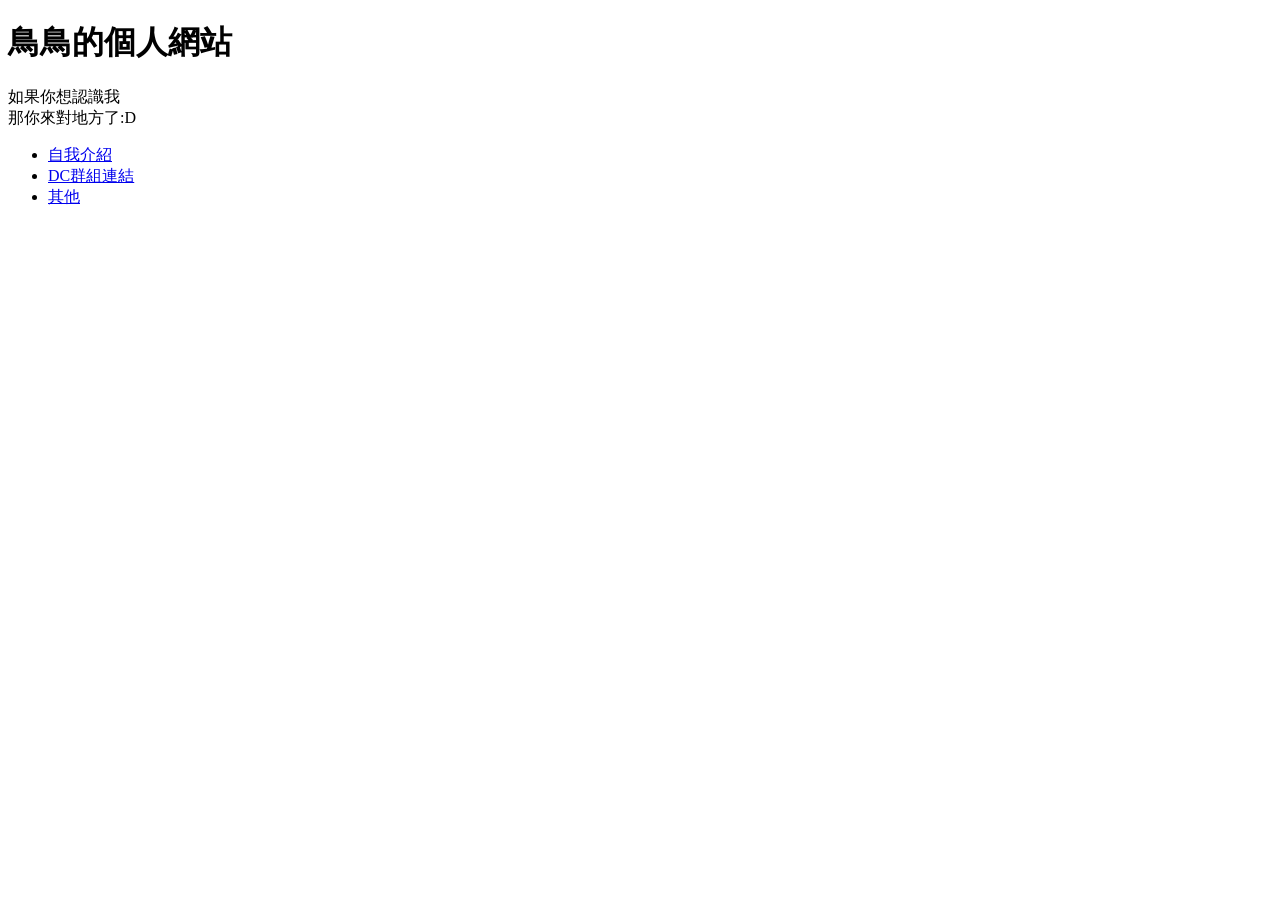
==== index.html @ e3b0555f "Add files via upload" ====
<!DOCTYPE HTML>
<!--
	Dimension by HTML5 UP
	html5up.net | @ajlkn
	Free for personal and commercial use under the CCA 3.0 license (html5up.net/license)
-->
<html>
	<head>
		<title>首頁-index</title>
		<meta charset="utf-8" />
		<meta name="viewport" content="width=device-width, initial-scale=1, user-scalable=no" />
		<link rel="stylesheet" href="assets/css/main.css" />
		<noscript><link rel="stylesheet" href="assets/css/noscript.css" /></noscript>
	</head>
	<body class="is-preload">

		<!-- Wrapper -->
			<div id="wrapper">

				<!-- Header -->
					<header id="header">
						<div class="logo">
							<span class="icon fa-gem"></span>
						</div>
						<div class="content">
							<div class="inner">
								<h1>鳥鳥的個人網站</h1>
								<p>如果你想認識我<br>
									那你來對地方了:D<br />
							</div>
						</div>
						<nav>
							<ul>
								<li><a href="#intro">自我介紹</a></li>
								<li><a href="#work">DC群組連結</a></li>
								<li><a href="#about">其他</a></li>
							</ul>
						</nav>
					</header>

				<!-- Main -->
					<div id="main">

						<!-- Intro -->
							<article id="intro">
								<h2 class="major">自我介紹</h2>
								<p>您好，我是鳥鳥!</p>
								<p>我是一個會架設MC Server的一個人</p>
								<p>我現在正在學習如何架設一個公開伺服器!</p>
								<p>所以歡迎加入我的DC群組!!!</p>
								
							</article>

						<!-- Work -->
							<article id="work">
								<h2 class="major">DC群組連結</h2>
								<a href="https://discord.gg/35Eu3Mnsk9">點我加入DC</a>
								<br>
								<br>
								<iframe src="https://discord.com/widget?id=1054777762667307018&theme=dark" width="300" height="300" allowtransparency="true" frameborder="0" sandbox="allow-popups allow-popups-to-escape-sandbox allow-same-origin allow-scripts"></iframe>
								<h2>
							</article>

						<!-- About -->
							<article id="about">
								<h2 class="major">其他</h2>
								<p>所有社群網站 | <a href="https://solo.to/birdx2">點我前往</a></p>
								<p>合作Gmail | <a href="../gmail.html">點我前往</a></p>
							</article>

						<!-- Play -->
							<article id="play">
								<h2 class="major">遊玩的朋友們</h2>
								<p> | <a href="https://youtube.com/@ouoc">ouo!</a></p>
							</article>

					</div>

				<!-- Footer -->
					<footer id="footer">
						<p class="copyright"></p>
					</footer>

			</div>

		<!-- BG -->
			<div id="bg"></div>

		<!-- Scripts -->
			<script src="assets/js/jquery.min.js"></script>
			<script src="assets/js/browser.min.js"></script>
			<script src="assets/js/breakpoints.min.js"></script>
			<script src="assets/js/util.js"></script>
			<script src="assets/js/main.js"></script>

	</body>
</html>
---- assets/css/main.css ----
@import url(fontawesome-all.min.css);
@import url("https://fonts.googleapis.com/css?family=Source+Sans+Pro:300italic,600italic,300,600");

/*
	Dimension by HTML5 UP
	html5up.net | @ajlkn
	Free for personal and commercial use under the CCA 3.0 license (html5up.net/license)
*/

html, body, div, span, applet, object,
iframe, h1, h2, h3, h4, h5, h6, p, blockquote,
pre, a, abbr, acronym, address, big, cite,
code, del, dfn, em, img, ins, kbd, q, s, samp,
small, strike, strong, sub, sup, tt, var, b,
u, i, center, dl, dt, dd, ol, ul, li, fieldset,
form, label, legend, table, caption, tbody,
tfoot, thead, tr, th, td, article, aside,
canvas, details, embed, figure, figcaption,
footer, header, hgroup, menu, nav, output, ruby,
section, summary, time, mark, audio, video {
	margin: 0;
	padding: 0;
	border: 0;
	font-size: 100%;
	font: inherit;
	vertical-align: baseline;}

article, aside, details, figcaption, figure,
footer, header, hgroup, menu, nav, section {
	display: block;}

body {
	line-height: 1;
}

ol, ul {
	list-style: none;
}

blockquote, q {
	quotes: none;
}

	blockquote:before, blockquote:after, q:before, q:after {
		content: '';
		content: none;
	}

table {
	border-collapse: collapse;
	border-spacing: 0;
}

body {
	-webkit-text-size-adjust: none;
}

mark {
	background-color: transparent;
	color: inherit;
}

input::-moz-focus-inner {
	border: 0;
	padding: 0;
}

input, select, textarea {
	-moz-appearance: none;
	-webkit-appearance: none;
	-ms-appearance: none;
	appearance: none;
}

/* Basic */

	@-ms-viewport {
		width: device-width;
	}

	@media screen and (max-width: 480px) {

		html, body {
			min-width: 320px;
		}

	}

	html {
		box-sizing: border-box;
	}

	*, *:before, *:after {
		box-sizing: inherit;
	}

	body {
		background: #1b1f22;
	}

		body.is-preload *, body.is-preload *:before, body.is-preload *:after {
			-moz-animation: none !important;
			-webkit-animation: none !important;
			-ms-animation: none !important;
			animation: none !important;
			-moz-transition: none !important;
			-webkit-transition: none !important;
			-ms-transition: none !important;
			transition: none !important;
		}

/* Type */

	html {
		font-size: 16pt;
	}

		@media screen and (max-width: 1680px) {

			html {
				font-size: 12pt;
			}

		}

		@media screen and (max-width: 736px) {

			html {
				font-size: 11pt;
			}

		}

		@media screen and (max-width: 360px) {

			html {
				font-size: 10pt;
			}

		}

	body, input, select, textarea {
		color: #ffffff;
		font-family: "Source Sans Pro", sans-serif;
		font-weight: 300;
		font-size: 1rem;
		line-height: 1.65;
	}

	a {
		-moz-transition: color 0.2s ease-in-out, background-color 0.2s ease-in-out, border-bottom-color 0.2s ease-in-out;
		-webkit-transition: color 0.2s ease-in-out, background-color 0.2s ease-in-out, border-bottom-color 0.2s ease-in-out;
		-ms-transition: color 0.2s ease-in-out, background-color 0.2s ease-in-out, border-bottom-color 0.2s ease-in-out;
		transition: color 0.2s ease-in-out, background-color 0.2s ease-in-out, border-bottom-color 0.2s ease-in-out;
		border-bottom: dotted 1px rgba(255, 255, 255, 0.5);
		text-decoration: none;
		color: inherit;
	}

		a:hover {
			border-bottom-color: transparent;
		}

	strong, b {
		color: #ffffff;
		font-weight: 600;
	}

	em, i {
		font-style: italic;
	}

	p {
		margin: 0 0 2rem 0;
	}

	h1, h2, h3, h4, h5, h6 {
		color: #ffffff;
		font-weight: 600;
		line-height: 1.5;
		margin: 0 0 1rem 0;
		text-transform: uppercase;
		letter-spacing: 0.2rem;
	}

		h1 a, h2 a, h3 a, h4 a, h5 a, h6 a {
			color: inherit;
			text-decoration: none;
		}

		h1.major, h2.major, h3.major, h4.major, h5.major, h6.major {
			border-bottom: solid 1px #ffffff;
			width: -moz-max-content;
			width: -webkit-max-content;
			width: -ms-max-content;
			width: max-content;
			padding-bottom: 0.5rem;
			margin: 0 0 2rem 0;
		}

	h1 {
		font-size: 2.25rem;
		line-height: 1.3;
		letter-spacing: 0.5rem;
	}

	h2 {
		font-size: 1.5rem;
		line-height: 1.4;
		letter-spacing: 0.5rem;
	}

	h3 {
		font-size: 1rem;
	}

	h4 {
		font-size: 0.8rem;
	}

	h5 {
		font-size: 0.7rem;
	}

	h6 {
		font-size: 0.6rem;
	}

	@media screen and (max-width: 736px) {

		h1 {
			font-size: 1.75rem;
			line-height: 1.4;
		}

		h2 {
			font-size: 1.25em;
			line-height: 1.5;
		}

	}

	sub {
		font-size: 0.8rem;
		position: relative;
		top: 0.5rem;
	}

	sup {
		font-size: 0.8rem;
		position: relative;
		top: -0.5rem;
	}

	blockquote {
		border-left: solid 4px #ffffff;
		font-style: italic;
		margin: 0 0 2rem 0;
		padding: 0.5rem 0 0.5rem 2rem;
	}

	code {
		background: rgba(255, 255, 255, 0.075);
		border-radius: 4px;
		font-family: "Courier New", monospace;
		font-size: 0.9rem;
		margin: 0 0.25rem;
		padding: 0.25rem 0.65rem;
	}

	pre {
		-webkit-overflow-scrolling: touch;
		font-family: "Courier New", monospace;
		font-size: 0.9rem;
		margin: 0 0 2rem 0;
	}

		pre code {
			display: block;
			line-height: 1.75;
			padding: 1rem 1.5rem;
			overflow-x: auto;
		}

	hr {
		border: 0;
		border-bottom: solid 1px #ffffff;
		margin: 2.75rem 0;
	}

	.align-left {
		text-align: left;
	}

	.align-center {
		text-align: center;
	}

	.align-right {
		text-align: right;
	}

/* Form */

	form {
		margin: 0 0 2rem 0;
	}

		form > :last-child {
			margin-bottom: 0;
		}

		form > .fields {
			display: -moz-flex;
			display: -webkit-flex;
			display: -ms-flex;
			display: flex;
			-moz-flex-wrap: wrap;
			-webkit-flex-wrap: wrap;
			-ms-flex-wrap: wrap;
			flex-wrap: wrap;
			width: calc(100% + 3rem);
			margin: -1.5rem 0 2rem -1.5rem;
		}

			form > .fields > .field {
				-moz-flex-grow: 0;
				-webkit-flex-grow: 0;
				-ms-flex-grow: 0;
				flex-grow: 0;
				-moz-flex-shrink: 0;
				-webkit-flex-shrink: 0;
				-ms-flex-shrink: 0;
				flex-shrink: 0;
				padding: 1.5rem 0 0 1.5rem;
				width: calc(100% - 1.5rem);
			}

				form > .fields > .field.half {
					width: calc(50% - 0.75rem);
				}

				form > .fields > .field.third {
					width: calc(100%/3 - 0.5rem);
				}

				form > .fields > .field.quarter {
					width: calc(25% - 0.375rem);
				}

		@media screen and (max-width: 480px) {

			form > .fields {
				width: calc(100% + 3rem);
				margin: -1.5rem 0 2rem -1.5rem;
			}

				form > .fields > .field {
					padding: 1.5rem 0 0 1.5rem;
					width: calc(100% - 1.5rem);
				}

					form > .fields > .field.half {
						width: calc(100% - 1.5rem);
					}

					form > .fields > .field.third {
						width: calc(100% - 1.5rem);
					}

					form > .fields > .field.quarter {
						width: calc(100% - 1.5rem);
					}

		}

	label {
		color: #ffffff;
		display: block;
		font-size: 0.8rem;
		font-weight: 300;
		letter-spacing: 0.2rem;
		line-height: 1.5;
		margin: 0 0 1rem 0;
		text-transform: uppercase;
	}

	input[type="text"],
	input[type="password"],
	input[type="email"],
	input[type="tel"],
	select,
	textarea {
		-moz-appearance: none;
		-webkit-appearance: none;
		-ms-appearance: none;
		appearance: none;
		-moz-transition: border-color 0.2s ease-in-out, box-shadow 0.2s ease-in-out, background-color 0.2s ease-in-out;
		-webkit-transition: border-color 0.2s ease-in-out, box-shadow 0.2s ease-in-out, background-color 0.2s ease-in-out;
		-ms-transition: border-color 0.2s ease-in-out, box-shadow 0.2s ease-in-out, background-color 0.2s ease-in-out;
		transition: border-color 0.2s ease-in-out, box-shadow 0.2s ease-in-out, background-color 0.2s ease-in-out;
		background-color: transparent;
		border-radius: 4px;
		border: solid 1px #ffffff;
		color: inherit;
		display: block;
		outline: 0;
		padding: 0 1rem;
		text-decoration: none;
		width: 100%;
	}

		input[type="text"]:invalid,
		input[type="password"]:invalid,
		input[type="email"]:invalid,
		input[type="tel"]:invalid,
		select:invalid,
		textarea:invalid {
			box-shadow: none;
		}

		input[type="text"]:focus,
		input[type="password"]:focus,
		input[type="email"]:focus,
		input[type="tel"]:focus,
		select:focus,
		textarea:focus {
			background: rgba(255, 255, 255, 0.075);
			border-color: #ffffff;
			box-shadow: 0 0 0 1px #ffffff;
		}

	select {
		background-image: url("data:image/svg+xml;charset=utf8,%3Csvg xmlns='http://www.w3.org/2000/svg' width='40' height='40' preserveAspectRatio='none' viewBox='0 0 40 40'%3E%3Cpath d='M9.4,12.3l10.4,10.4l10.4-10.4c0.2-0.2,0.5-0.4,0.9-0.4c0.3,0,0.6,0.1,0.9,0.4l3.3,3.3c0.2,0.2,0.4,0.5,0.4,0.9 c0,0.4-0.1,0.6-0.4,0.9L20.7,31.9c-0.2,0.2-0.5,0.4-0.9,0.4c-0.3,0-0.6-0.1-0.9-0.4L4.3,17.3c-0.2-0.2-0.4-0.5-0.4-0.9 c0-0.4,0.1-0.6,0.4-0.9l3.3-3.3c0.2-0.2,0.5-0.4,0.9-0.4S9.1,12.1,9.4,12.3z' fill='%23ffffff' /%3E%3C/svg%3E");
		background-size: 1.25rem;
		background-repeat: no-repeat;
		background-position: calc(100% - 1rem) center;
		height: 2.75rem;
		padding-right: 2.75rem;
		text-overflow: ellipsis;
	}

		select option {
			color: #ffffff;
			background: #1b1f22;
		}

		select:focus::-ms-value {
			background-color: transparent;
		}

		select::-ms-expand {
			display: none;
		}

	input[type="text"],
	input[type="password"],
	input[type="email"],
	select {
		height: 2.75rem;
	}

	textarea {
		padding: 0.75rem 1rem;
	}

	input[type="checkbox"],
	input[type="radio"] {
		-moz-appearance: none;
		-webkit-appearance: none;
		-ms-appearance: none;
		appearance: none;
		display: block;
		float: left;
		margin-right: -2rem;
		opacity: 0;
		width: 1rem;
		z-index: -1;
	}

		input[type="checkbox"] + label,
		input[type="radio"] + label {
			text-decoration: none;
			-moz-user-select: none;
			-webkit-user-select: none;
			-ms-user-select: none;
			user-select: none;
			color: #ffffff;
			cursor: pointer;
			display: inline-block;
			font-size: 0.8rem;
			font-weight: 300;
			margin: 0 0 0.5rem 0;
			padding-left: 2.65rem;
			padding-right: 0.75rem;
			position: relative;
		}

			input[type="checkbox"] + label:before,
			input[type="radio"] + label:before {
				-moz-osx-font-smoothing: grayscale;
				-webkit-font-smoothing: antialiased;
				display: inline-block;
				font-style: normal;
				font-variant: normal;
				text-rendering: auto;
				line-height: 1;
				text-transform: none !important;
				font-family: 'Font Awesome 5 Free';
				font-weight: 900;
			}

			input[type="checkbox"] + label:before,
			input[type="radio"] + label:before {
				-moz-transition: border-color 0.2s ease-in-out, box-shadow 0.2s ease-in-out, background-color 0.2s ease-in-out;
				-webkit-transition: border-color 0.2s ease-in-out, box-shadow 0.2s ease-in-out, background-color 0.2s ease-in-out;
				-ms-transition: border-color 0.2s ease-in-out, box-shadow 0.2s ease-in-out, background-color 0.2s ease-in-out;
				transition: border-color 0.2s ease-in-out, box-shadow 0.2s ease-in-out, background-color 0.2s ease-in-out;
				border-radius: 4px;
				border: solid 1px #ffffff;
				content: '';
				display: inline-block;
				height: 1.65rem;
				left: 0;
				line-height: 1.65rem;
				position: absolute;
				text-align: center;
				top: -0.15rem;
				width: 1.65rem;
			}

		input[type="checkbox"]:checked + label:before,
		input[type="radio"]:checked + label:before {
			background: #ffffff !important;
			border-color: #ffffff !important;
			color: #1b1f22;
			content: '\f00c';
		}

		input[type="checkbox"]:focus + label:before,
		input[type="radio"]:focus + label:before {
			background: rgba(255, 255, 255, 0.075);
			border-color: #ffffff;
			box-shadow: 0 0 0 1px #ffffff;
		}

	input[type="checkbox"] + label:before {
		border-radius: 4px;
	}

	input[type="radio"] + label:before {
		border-radius: 100%;
	}

	::-webkit-input-placeholder {
		color: rgba(255, 255, 255, 0.5) !important;
		opacity: 1.0;
	}

	:-moz-placeholder {
		color: rgba(255, 255, 255, 0.5) !important;
		opacity: 1.0;
	}

	::-moz-placeholder {
		color: rgba(255, 255, 255, 0.5) !important;
		opacity: 1.0;
	}

	:-ms-input-placeholder {
		color: rgba(255, 255, 255, 0.5) !important;
		opacity: 1.0;
	}

	.formerize-placeholder {
		color: rgba(255, 255, 255, 0.5) !important;
		opacity: 1.0;
	}

/* Box */

	.box {
		border-radius: 4px;
		border: solid 1px #ffffff;
		margin-bottom: 2rem;
		padding: 1.5em;
	}

		.box > :last-child,
		.box > :last-child > :last-child,
		.box > :last-child > :last-child > :last-child {
			margin-bottom: 0;
		}

		.box.alt {
			border: 0;
			border-radius: 0;
			padding: 0;
		}

/* Icon */

	.icon {
		text-decoration: none;
		border-bottom: none;
		position: relative;
	}

		.icon:before {
			-moz-osx-font-smoothing: grayscale;
			-webkit-font-smoothing: antialiased;
			display: inline-block;
			font-style: normal;
			font-variant: normal;
			text-rendering: auto;
			line-height: 1;
			text-transform: none !important;
			font-family: 'Font Awesome 5 Free';
			font-weight: 400;
		}

		.icon > .label {
			display: none;
		}

		.icon:before {
			line-height: inherit;
		}

		.icon.solid:before {
			font-weight: 900;
		}

		.icon.brands:before {
			font-family: 'Font Awesome 5 Brands';
		}

/* Image */

	.image {
		border-radius: 4px;
		border: 0;
		display: inline-block;
		position: relative;
	}

		.image:before {
			pointer-events: none;
			background-image: url("../../images/overlay.png");
			background-color: rgba(19, 21, 25, 0.5);
			border-radius: 4px;
			content: '';
			display: block;
			height: 100%;
			left: 0;
			opacity: 0.5;
			position: absolute;
			top: 0;
			width: 100%;
		}

		.image img {
			border-radius: 4px;
			display: block;
		}

		.image.left, .image.right {
			max-width: 40%;
		}

			.image.left img, .image.right img {
				width: 100%;
			}

		.image.left {
			float: left;
			padding: 0 1.5em 1em 0;
			top: 0.25em;
		}

		.image.right {
			float: right;
			padding: 0 0 1em 1.5em;
			top: 0.25em;
		}

		.image.fit {
			display: block;
			margin: 0 0 2rem 0;
			width: 100%;
		}

			.image.fit img {
				width: 100%;
			}

		.image.main {
			display: block;
			margin: 2.5rem 0;
			width: 100%;
		}

			.image.main img {
				width: 100%;
			}

		@media screen and (max-width: 736px) {

			.image.main {
				margin: 2rem 0;
			}

		}

		@media screen and (max-width: 480px) {

			.image.main {
				margin: 1.5rem 0;
			}

		}

/* List */

	ol {
		list-style: decimal;
		margin: 0 0 2rem 0;
		padding-left: 1.25em;
	}

		ol li {
			padding-left: 0.25em;
		}

	ul {
		list-style: disc;
		margin: 0 0 2rem 0;
		padding-left: 1em;
	}

		ul li {
			padding-left: 0.5em;
		}

		ul.alt {
			list-style: none;
			padding-left: 0;
		}

			ul.alt li {
				border-top: solid 1px #ffffff;
				padding: 0.5em 0;
			}

				ul.alt li:first-child {
					border-top: 0;
					padding-top: 0;
				}

	dl {
		margin: 0 0 2rem 0;
	}

		dl dt {
			display: block;
			font-weight: 600;
			margin: 0 0 1rem 0;
		}

		dl dd {
			margin-left: 2rem;
		}

/* Actions */

	ul.actions {
		display: -moz-flex;
		display: -webkit-flex;
		display: -ms-flex;
		display: flex;
		cursor: default;
		list-style: none;
		margin-left: -1rem;
		padding-left: 0;
	}

		ul.actions li {
			padding: 0 0 0 1rem;
			vertical-align: middle;
		}

		ul.actions.special {
			-moz-justify-content: center;
			-webkit-justify-content: center;
			-ms-justify-content: center;
			justify-content: center;
			width: 100%;
			margin-left: 0;
		}

			ul.actions.special li:first-child {
				padding-left: 0;
			}

		ul.actions.stacked {
			-moz-flex-direction: column;
			-webkit-flex-direction: column;
			-ms-flex-direction: column;
			flex-direction: column;
			margin-left: 0;
		}

			ul.actions.stacked li {
				padding: 1.3rem 0 0 0;
			}

				ul.actions.stacked li:first-child {
					padding-top: 0;
				}

		ul.actions.fit {
			width: calc(100% + 1rem);
		}

			ul.actions.fit li {
				-moz-flex-grow: 1;
				-webkit-flex-grow: 1;
				-ms-flex-grow: 1;
				flex-grow: 1;
				-moz-flex-shrink: 1;
				-webkit-flex-shrink: 1;
				-ms-flex-shrink: 1;
				flex-shrink: 1;
				width: 100%;
			}

				ul.actions.fit li > * {
					width: 100%;
				}

			ul.actions.fit.stacked {
				width: 100%;
			}

		@media screen and (max-width: 480px) {

			ul.actions:not(.fixed) {
				-moz-flex-direction: column;
				-webkit-flex-direction: column;
				-ms-flex-direction: column;
				flex-direction: column;
				margin-left: 0;
				width: 100% !important;
			}

				ul.actions:not(.fixed) li {
					-moz-flex-grow: 1;
					-webkit-flex-grow: 1;
					-ms-flex-grow: 1;
					flex-grow: 1;
					-moz-flex-shrink: 1;
					-webkit-flex-shrink: 1;
					-ms-flex-shrink: 1;
					flex-shrink: 1;
					padding: 1rem 0 0 0;
					text-align: center;
					width: 100%;
				}

					ul.actions:not(.fixed) li > * {
						width: 100%;
					}

					ul.actions:not(.fixed) li:first-child {
						padding-top: 0;
					}

					ul.actions:not(.fixed) li input[type="submit"],
					ul.actions:not(.fixed) li input[type="reset"],
					ul.actions:not(.fixed) li input[type="button"],
					ul.actions:not(.fixed) li button,
					ul.actions:not(.fixed) li .button {
						width: 100%;
					}

						ul.actions:not(.fixed) li input[type="submit"].icon:before,
						ul.actions:not(.fixed) li input[type="reset"].icon:before,
						ul.actions:not(.fixed) li input[type="button"].icon:before,
						ul.actions:not(.fixed) li button.icon:before,
						ul.actions:not(.fixed) li .button.icon:before {
							margin-left: -0.5em;
						}

		}

/* Icons */

	ul.icons {
		cursor: default;
		list-style: none;
		padding-left: 0;
	}

		ul.icons li {
			display: inline-block;
			padding: 0 0.75em 0 0;
		}

			ul.icons li:last-child {
				padding-right: 0;
			}

			ul.icons li a {
				border-radius: 100%;
				box-shadow: inset 0 0 0 1px #ffffff;
				display: inline-block;
				height: 2.25rem;
				line-height: 2.25rem;
				text-align: center;
				width: 2.25rem;
			}

				ul.icons li a:hover {
					background-color: rgba(255, 255, 255, 0.075);
				}

				ul.icons li a:active {
					background-color: rgba(255, 255, 255, 0.175);
				}

/* Table */

	.table-wrapper {
		-webkit-overflow-scrolling: touch;
		overflow-x: auto;
	}

	table {
		margin: 0 0 2rem 0;
		width: 100%;
	}

		table tbody tr {
			border: solid 1px #ffffff;
			border-left: 0;
			border-right: 0;
		}

			table tbody tr:nth-child(2n + 1) {
				background-color: rgba(255, 255, 255, 0.075);
			}

		table td {
			padding: 0.75em 0.75em;
		}

		table th {
			color: #ffffff;
			font-size: 0.9em;
			font-weight: 600;
			padding: 0 0.75em 0.75em 0.75em;
			text-align: left;
		}

		table thead {
			border-bottom: solid 2px #ffffff;
		}

		table tfoot {
			border-top: solid 2px #ffffff;
		}

		table.alt {
			border-collapse: separate;
		}

			table.alt tbody tr td {
				border: solid 1px #ffffff;
				border-left-width: 0;
				border-top-width: 0;
			}

				table.alt tbody tr td:first-child {
					border-left-width: 1px;
				}

			table.alt tbody tr:first-child td {
				border-top-width: 1px;
			}

			table.alt thead {
				border-bottom: 0;
			}

			table.alt tfoot {
				border-top: 0;
			}

/* Button */

	input[type="submit"],
	input[type="reset"],
	input[type="button"],
	button,
	.button {
		-moz-appearance: none;
		-webkit-appearance: none;
		-ms-appearance: none;
		appearance: none;
		-moz-transition: background-color 0.2s ease-in-out, color 0.2s ease-in-out;
		-webkit-transition: background-color 0.2s ease-in-out, color 0.2s ease-in-out;
		-ms-transition: background-color 0.2s ease-in-out, color 0.2s ease-in-out;
		transition: background-color 0.2s ease-in-out, color 0.2s ease-in-out;
		background-color: transparent;
		border-radius: 4px;
		border: 0;
		box-shadow: inset 0 0 0 1px #ffffff;
		color: #ffffff !important;
		cursor: pointer;
		display: inline-block;
		font-size: 0.8rem;
		font-weight: 300;
		height: 2.75rem;
		letter-spacing: 0.2rem;
		line-height: 2.75rem;
		outline: 0;
		padding: 0 1.25rem 0 1.35rem;
		text-align: center;
		text-decoration: none;
		text-transform: uppercase;
		white-space: nowrap;
	}

		input[type="submit"]:hover,
		input[type="reset"]:hover,
		input[type="button"]:hover,
		button:hover,
		.button:hover {
			background-color: rgba(255, 255, 255, 0.075);
		}

		input[type="submit"]:active,
		input[type="reset"]:active,
		input[type="button"]:active,
		button:active,
		.button:active {
			background-color: rgba(255, 255, 255, 0.175);
		}

		input[type="submit"].icon:before,
		input[type="reset"].icon:before,
		input[type="button"].icon:before,
		button.icon:before,
		.button.icon:before {
			margin-right: 0.5em;
		}

		input[type="submit"].fit,
		input[type="reset"].fit,
		input[type="button"].fit,
		button.fit,
		.button.fit {
			width: 100%;
		}

		input[type="submit"].small,
		input[type="reset"].small,
		input[type="button"].small,
		button.small,
		.button.small {
			font-size: 0.6rem;
			height: 2.0625rem;
			line-height: 2.0625rem;
		}

		input[type="submit"].primary,
		input[type="reset"].primary,
		input[type="button"].primary,
		button.primary,
		.button.primary {
			background-color: #ffffff;
			color: #1b1f22 !important;
			font-weight: 600;
		}

		input[type="submit"].disabled, input[type="submit"]:disabled,
		input[type="reset"].disabled,
		input[type="reset"]:disabled,
		input[type="button"].disabled,
		input[type="button"]:disabled,
		button.disabled,
		button:disabled,
		.button.disabled,
		.button:disabled {
			pointer-events: none;
			cursor: default;
			opacity: 0.25;
		}

	input[type="submit"],
	input[type="reset"],
	input[type="button"],
	button {
		line-height: calc(2.75rem - 2px);
	}

/* BG */

	#bg {
		-moz-transform: scale(1.0);
		-webkit-transform: scale(1.0);
		-ms-transform: scale(1.0);
		transform: scale(1.0);
		-webkit-backface-visibility: hidden;
		position: fixed;
		top: 0;
		left: 0;
		width: 100%;
		height: 100vh;
		z-index: 1;
	}

		#bg:before, #bg:after {
			content: '';
			display: block;
			position: absolute;
			top: 0;
			left: 0;
			width: 100%;
			height: 100%;
		}

		#bg:before {
			-moz-transition: background-color 2.5s ease-in-out;
			-webkit-transition: background-color 2.5s ease-in-out;
			-ms-transition: background-color 2.5s ease-in-out;
			transition: background-color 2.5s ease-in-out;
			-moz-transition-delay: 0.75s;
			-webkit-transition-delay: 0.75s;
			-ms-transition-delay: 0.75s;
			transition-delay: 0.75s;
			background-image: linear-gradient(to top, rgba(19, 21, 25, 0.5), rgba(19, 21, 25, 0.5)), url("../../images/overlay.png");
			background-size: auto, 256px 256px;
			background-position: center, center;
			background-repeat: no-repeat, repeat;
			z-index: 2;
		}

		#bg:after {
			-moz-transform: scale(1.125);
			-webkit-transform: scale(1.125);
			-ms-transform: scale(1.125);
			transform: scale(1.125);
			-moz-transition: -moz-transform 0.325s ease-in-out, -moz-filter 0.325s ease-in-out;
			-webkit-transition: -webkit-transform 0.325s ease-in-out, -webkit-filter 0.325s ease-in-out;
			-ms-transition: -ms-transform 0.325s ease-in-out, -ms-filter 0.325s ease-in-out;
			transition: transform 0.325s ease-in-out, filter 0.325s ease-in-out;
			background-image: url("../../images/bg.jpg");
			background-position: center;
			background-size: cover;
			background-repeat: no-repeat;
			z-index: 1;
		}

		body.is-article-visible #bg:after {
			-moz-transform: scale(1.0825);
			-webkit-transform: scale(1.0825);
			-ms-transform: scale(1.0825);
			transform: scale(1.0825);
			-moz-filter: blur(0.2rem);
			-webkit-filter: blur(0.2rem);
			-ms-filter: blur(0.2rem);
			filter: blur(0.2rem);
		}

		body.is-preload #bg:before {
			background-color: #000000;
		}

/* Wrapper */

	#wrapper {
		display: -moz-flex;
		display: -webkit-flex;
		display: -ms-flex;
		display: flex;
		-moz-flex-direction: column;
		-webkit-flex-direction: column;
		-ms-flex-direction: column;
		flex-direction: column;
		-moz-align-items: center;
		-webkit-align-items: center;
		-ms-align-items: center;
		align-items: center;
		-moz-justify-content: space-between;
		-webkit-justify-content: space-between;
		-ms-justify-content: space-between;
		justify-content: space-between;
		position: relative;
		min-height: 100vh;
		width: 100%;
		padding: 4rem 2rem;
		z-index: 3;
	}

		#wrapper:before {
			content: '';
			display: block;
		}

		@media screen and (max-width: 1680px) {

			#wrapper {
				padding: 3rem 2rem;
			}

		}

		@media screen and (max-width: 736px) {

			#wrapper {
				padding: 2rem 1rem;
			}

		}

		@media screen and (max-width: 480px) {

			#wrapper {
				padding: 1rem;
			}

		}

/* Header */

	#header {
		display: -moz-flex;
		display: -webkit-flex;
		display: -ms-flex;
		display: flex;
		-moz-flex-direction: column;
		-webkit-flex-direction: column;
		-ms-flex-direction: column;
		flex-direction: column;
		-moz-align-items: center;
		-webkit-align-items: center;
		-ms-align-items: center;
		align-items: center;
		-moz-transition: -moz-transform 0.325s ease-in-out, -moz-filter 0.325s ease-in-out, opacity 0.325s ease-in-out;
		-webkit-transition: -webkit-transform 0.325s ease-in-out, -webkit-filter 0.325s ease-in-out, opacity 0.325s ease-in-out;
		-ms-transition: -ms-transform 0.325s ease-in-out, -ms-filter 0.325s ease-in-out, opacity 0.325s ease-in-out;
		transition: transform 0.325s ease-in-out, filter 0.325s ease-in-out, opacity 0.325s ease-in-out;
		background-image: -moz-radial-gradient(rgba(0, 0, 0, 0.25) 25%, rgba(0, 0, 0, 0) 55%);
		background-image: -webkit-radial-gradient(rgba(0, 0, 0, 0.25) 25%, rgba(0, 0, 0, 0) 55%);
		background-image: -ms-radial-gradient(rgba(0, 0, 0, 0.25) 25%, rgba(0, 0, 0, 0) 55%);
		background-image: radial-gradient(rgba(0, 0, 0, 0.25) 25%, rgba(0, 0, 0, 0) 55%);
		max-width: 100%;
		text-align: center;
	}

		#header > * {
			-moz-transition: opacity 0.325s ease-in-out;
			-webkit-transition: opacity 0.325s ease-in-out;
			-ms-transition: opacity 0.325s ease-in-out;
			transition: opacity 0.325s ease-in-out;
			position: relative;
			margin-top: 3.5rem;
		}

			#header > *:before {
				content: '';
				display: block;
				position: absolute;
				top: calc(-3.5rem - 1px);
				left: calc(50% - 1px);
				width: 1px;
				height: calc(3.5rem + 1px);
				background: #ffffff;
			}

		#header > :first-child {
			margin-top: 0;
		}

			#header > :first-child:before {
				display: none;
			}

		#header .logo {
			width: 5.5rem;
			height: 5.5rem;
			line-height: 5.5rem;
			border: solid 1px #ffffff;
			border-radius: 100%;
		}

			#header .logo .icon:before {
				font-size: 2rem;
			}

		#header .content {
			border-style: solid;
			border-color: #ffffff;
			border-top-width: 1px;
			border-bottom-width: 1px;
			max-width: 100%;
		}

			#header .content .inner {
				-moz-transition: max-height 0.75s ease, padding 0.75s ease, opacity 0.325s ease-in-out;
				-webkit-transition: max-height 0.75s ease, padding 0.75s ease, opacity 0.325s ease-in-out;
				-ms-transition: max-height 0.75s ease, padding 0.75s ease, opacity 0.325s ease-in-out;
				transition: max-height 0.75s ease, padding 0.75s ease, opacity 0.325s ease-in-out;
				-moz-transition-delay: 0.25s;
				-webkit-transition-delay: 0.25s;
				-ms-transition-delay: 0.25s;
				transition-delay: 0.25s;
				padding: 3rem 2rem;
				max-height: 40rem;
				overflow: hidden;
			}

				#header .content .inner > :last-child {
					margin-bottom: 0;
				}

			#header .content p {
				text-transform: uppercase;
				letter-spacing: 0.2rem;
				font-size: 0.8rem;
				line-height: 2;
			}

		#header nav ul {
			display: -moz-flex;
			display: -webkit-flex;
			display: -ms-flex;
			display: flex;
			margin-bottom: 0;
			list-style: none;
			padding-left: 0;
			border: solid 1px #ffffff;
			border-radius: 4px;
		}

			#header nav ul li {
				padding-left: 0;
				border-left: solid 1px #ffffff;
			}

				#header nav ul li:first-child {
					border-left: 0;
				}

				#header nav ul li a {
					display: block;
					min-width: 7.5rem;
					height: 2.75rem;
					line-height: 2.75rem;
					padding: 0 1.25rem 0 1.45rem;
					text-transform: uppercase;
					letter-spacing: 0.2rem;
					font-size: 0.8rem;
					border-bottom: 0;
				}

					#header nav ul li a:hover {
						background-color: rgba(255, 255, 255, 0.075);
					}

					#header nav ul li a:active {
						background-color: rgba(255, 255, 255, 0.175);
					}

		#header nav.use-middle:after {
			content: '';
			display: block;
			position: absolute;
			top: 0;
			left: calc(50% - 1px);
			width: 1px;
			height: 100%;
			background: #ffffff;
		}

		#header nav.use-middle ul li.is-middle {
			border-left: 0;
		}

		body.is-article-visible #header {
			-moz-transform: scale(0.95);
			-webkit-transform: scale(0.95);
			-ms-transform: scale(0.95);
			transform: scale(0.95);
			-moz-filter: blur(0.1rem);
			-webkit-filter: blur(0.1rem);
			-ms-filter: blur(0.1rem);
			filter: blur(0.1rem);
			opacity: 0;
		}

		body.is-preload #header {
			-moz-filter: blur(0.125rem);
			-webkit-filter: blur(0.125rem);
			-ms-filter: blur(0.125rem);
			filter: blur(0.125rem);
		}

			body.is-preload #header > * {
				opacity: 0;
			}

			body.is-preload #header .content .inner {
				max-height: 0;
				padding-top: 0;
				padding-bottom: 0;
				opacity: 0;
			}

		@media screen and (max-width: 980px) {

			#header .content p br {
				display: none;
			}

		}

		@media screen and (max-width: 736px) {

			#header > * {
				margin-top: 2rem;
			}

				#header > *:before {
					top: calc(-2rem - 1px);
					height: calc(2rem + 1px);
				}

			#header .logo {
				width: 4.75rem;
				height: 4.75rem;
				line-height: 4.75rem;
			}

				#header .logo .icon:before {
					font-size: 1.75rem;
				}

			#header .content .inner {
				padding: 2.5rem 1rem;
			}

			#header .content p {
				line-height: 1.875;
			}

		}

		@media screen and (max-width: 480px) {

			#header {
				padding: 1.5rem 0;
			}

				#header .content .inner {
					padding: 2.5rem 0;
				}

				#header nav ul {
					-moz-flex-direction: column;
					-webkit-flex-direction: column;
					-ms-flex-direction: column;
					flex-direction: column;
					min-width: 10rem;
					max-width: 100%;
				}

					#header nav ul li {
						border-left: 0;
						border-top: solid 1px #ffffff;
					}

						#header nav ul li:first-child {
							border-top: 0;
						}

						#header nav ul li a {
							height: 3rem;
							line-height: 3rem;
							min-width: 0;
							width: 100%;
						}

				#header nav.use-middle:after {
					display: none;
				}

		}

/* Main */

	#main {
		-moz-flex-grow: 1;
		-webkit-flex-grow: 1;
		-ms-flex-grow: 1;
		flex-grow: 1;
		-moz-flex-shrink: 1;
		-webkit-flex-shrink: 1;
		-ms-flex-shrink: 1;
		flex-shrink: 1;
		display: -moz-flex;
		display: -webkit-flex;
		display: -ms-flex;
		display: flex;
		-moz-align-items: center;
		-webkit-align-items: center;
		-ms-align-items: center;
		align-items: center;
		-moz-justify-content: center;
		-webkit-justify-content: center;
		-ms-justify-content: center;
		justify-content: center;
		-moz-flex-direction: column;
		-webkit-flex-direction: column;
		-ms-flex-direction: column;
		flex-direction: column;
		position: relative;
		max-width: 100%;
		z-index: 3;
	}

		#main article {
			-moz-transform: translateY(0.25rem);
			-webkit-transform: translateY(0.25rem);
			-ms-transform: translateY(0.25rem);
			transform: translateY(0.25rem);
			-moz-transition: opacity 0.325s ease-in-out, -moz-transform 0.325s ease-in-out;
			-webkit-transition: opacity 0.325s ease-in-out, -webkit-transform 0.325s ease-in-out;
			-ms-transition: opacity 0.325s ease-in-out, -ms-transform 0.325s ease-in-out;
			transition: opacity 0.325s ease-in-out, transform 0.325s ease-in-out;
			padding: 4.5rem 2.5rem 1.5rem 2.5rem ;
			position: relative;
			width: 40rem;
			max-width: 100%;
			background-color: rgba(27, 31, 34, 0.85);
			border-radius: 4px;
			opacity: 0;
		}

			#main article.active {
				-moz-transform: translateY(0);
				-webkit-transform: translateY(0);
				-ms-transform: translateY(0);
				transform: translateY(0);
				opacity: 1;
			}

			#main article .close {
				display: block;
				position: absolute;
				top: 0;
				right: 0;
				width: 4rem;
				height: 4rem;
				cursor: pointer;
				text-indent: 4rem;
				overflow: hidden;
				white-space: nowrap;
			}

				#main article .close:before {
					-moz-transition: background-color 0.2s ease-in-out;
					-webkit-transition: background-color 0.2s ease-in-out;
					-ms-transition: background-color 0.2s ease-in-out;
					transition: background-color 0.2s ease-in-out;
					content: '';
					display: block;
					position: absolute;
					top: 0.75rem;
					left: 0.75rem;
					width: 2.5rem;
					height: 2.5rem;
					border-radius: 100%;
					background-position: center;
					background-image: url("data:image/svg+xml;charset=utf8,%3Csvg xmlns='http://www.w3.org/2000/svg' xmlns:xlink='http://www.w3.org/1999/xlink' width='20px' height='20px' viewBox='0 0 20 20' zoomAndPan='disable'%3E%3Cstyle%3Eline %7B stroke: %23ffffff%3B stroke-width: 1%3B %7D%3C/style%3E%3Cline x1='2' y1='2' x2='18' y2='18' /%3E%3Cline x1='18' y1='2' x2='2' y2='18' /%3E%3C/svg%3E");
					background-size: 20px 20px;
					background-repeat: no-repeat;
				}

				#main article .close:hover:before {
					background-color: rgba(255, 255, 255, 0.075);
				}

				#main article .close:active:before {
					background-color: rgba(255, 255, 255, 0.175);
				}

		@media screen and (max-width: 736px) {

			#main article {
				padding: 3.5rem 2rem 0.5rem 2rem ;
			}

				#main article .close:before {
					top: 0.875rem;
					left: 0.875rem;
					width: 2.25rem;
					height: 2.25rem;
					background-size: 14px 14px;
				}

		}

		@media screen and (max-width: 480px) {

			#main article {
				padding: 3rem 1.5rem 0.5rem 1.5rem ;
			}

		}

/* Footer */

	#footer {
		-moz-transition: -moz-transform 0.325s ease-in-out, -moz-filter 0.325s ease-in-out, opacity 0.325s ease-in-out;
		-webkit-transition: -webkit-transform 0.325s ease-in-out, -webkit-filter 0.325s ease-in-out, opacity 0.325s ease-in-out;
		-ms-transition: -ms-transform 0.325s ease-in-out, -ms-filter 0.325s ease-in-out, opacity 0.325s ease-in-out;
		transition: transform 0.325s ease-in-out, filter 0.325s ease-in-out, opacity 0.325s ease-in-out;
		width: 100%;
		max-width: 100%;
		margin-top: 2rem;
		text-align: center;
	}

		#footer .copyright {
			letter-spacing: 0.2rem;
			font-size: 0.6rem;
			opacity: 0.75;
			margin-bottom: 0;
			text-transform: uppercase;
		}

		body.is-article-visible #footer {
			-moz-transform: scale(0.95);
			-webkit-transform: scale(0.95);
			-ms-transform: scale(0.95);
			transform: scale(0.95);
			-moz-filter: blur(0.1rem);
			-webkit-filter: blur(0.1rem);
			-ms-filter: blur(0.1rem);
			filter: blur(0.1rem);
			opacity: 0;
		}

		body.is-preload #footer {
			opacity: 0;
		}
---- assets/css/noscript.css ----
/*
	Dimension by HTML5 UP
	html5up.net | @ajlkn
	Free for personal and commercial use under the CCA 3.0 license (html5up.net/license)
*/

/* BG */

	body.is-preload #bg:before {
		background-color: transparent;
	}

/* Header */

	body.is-preload #header {
		-moz-filter: none;
		-webkit-filter: none;
		-ms-filter: none;
		filter: none;
	}

		body.is-preload #header > * {
			opacity: 1;
		}

		body.is-preload #header .content .inner {
			max-height: none;
			padding: 3rem 2rem;
			opacity: 1;
		}

/* Main */

	#main article {
		opacity: 1;
		margin: 4rem 0 0 0;
	}
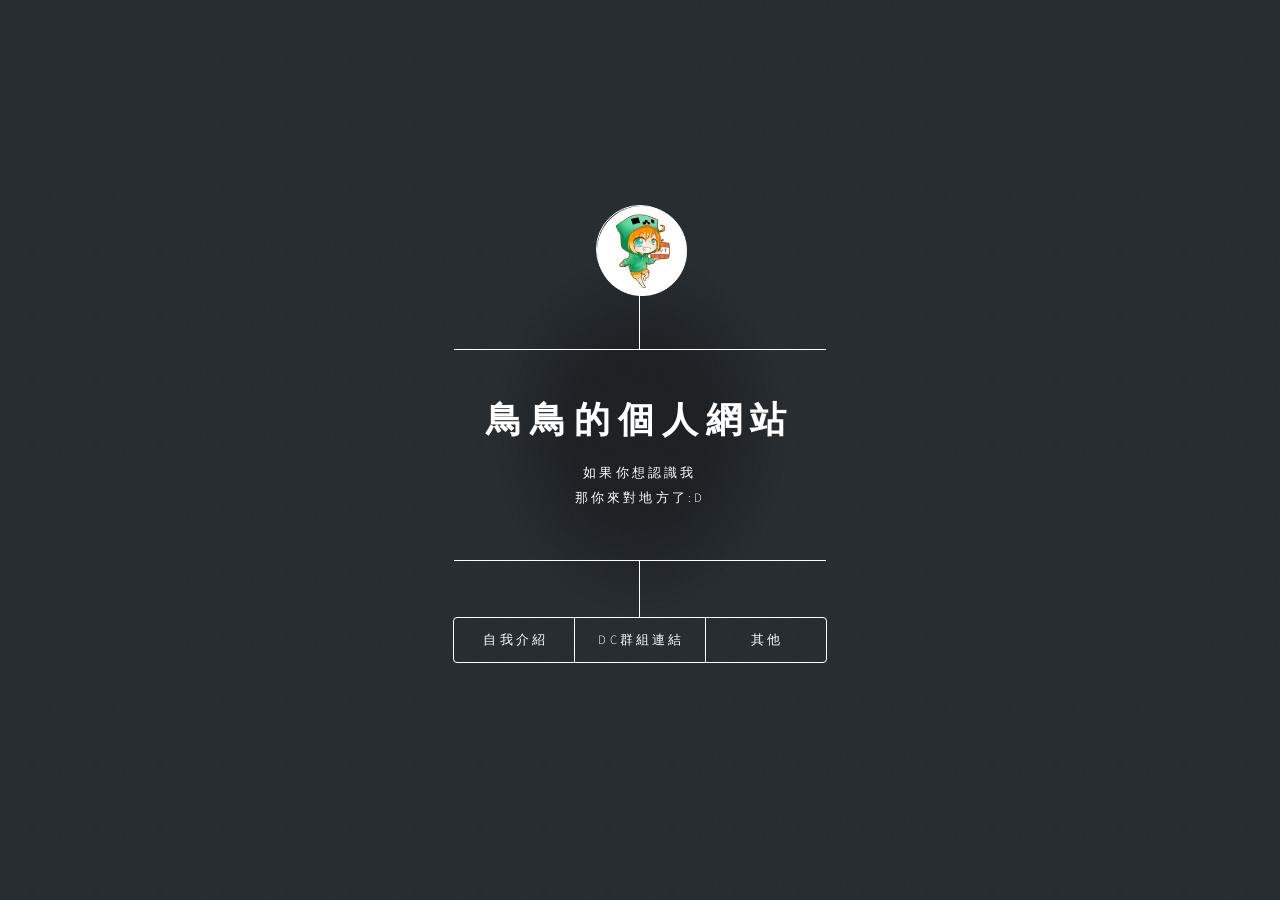
==== commit 4678b410: "Add files via upload" ====
--- a/index.html
+++ b/index.html
@@ -20,7 +20,7 @@
 				<!-- Header -->
 					<header id="header">
 						<div class="logo">
-							<span class="icon fa-gem"></span>
+							<span class="icon"><img class="ico" src="/拿著tnt的苦力怕.png" width="120px"></span>
 						</div>
 						<div class="content">
 							<div class="inner">
--- a/assets/css/main.css
+++ b/assets/css/main.css
@@ -1,10 +1,10 @@
 @import url(fontawesome-all.min.css);
 @import url("https://fonts.googleapis.com/css?family=Source+Sans+Pro:300italic,600italic,300,600");
 
-/*
-	Dimension by HTML5 UP
-	html5up.net | @ajlkn
-	Free for personal and commercial use under the CCA 3.0 license (html5up.net/license)
+/*
+	Dimension by HTML5 UP
+	html5up.net | @ajlkn
+	Free for personal and commercial use under the CCA 3.0 license (html5up.net/license)
 */
 
 html, body, div, span, applet, object,
@@ -1140,11 +1140,11 @@
 			-ms-transition-delay: 0.75s;
 			transition-delay: 0.75s;
 			background-image: linear-gradient(to top, rgba(19, 21, 25, 0.5), rgba(19, 21, 25, 0.5)), url("../../images/overlay.png");
-			background-size: auto,+			background-size: auto,
  256px 256px;
-			background-position: center,+			background-position: center,
  center;
-			background-repeat: no-repeat,+			background-repeat: no-repeat,
  repeat;
 			z-index: 2;
 		}
@@ -1213,6 +1213,10 @@
 
 		@media screen and (max-width: 1680px) {
 
+			.ico {
+				width: 90px;
+			}
+
 			#wrapper {
 				padding: 3rem 2rem;
 			}
@@ -1221,6 +1225,10 @@
 
 		@media screen and (max-width: 736px) {
 
+			.ico {
+				width: 70px;
+			}
+
 			#wrapper {
 				padding: 2rem 1rem;
 			}
@@ -1228,6 +1236,10 @@
 		}
 
 		@media screen and (max-width: 480px) {
+
+			.ico {
+				width: 70px;
+			}
 
 			#wrapper {
 				padding: 1rem;
